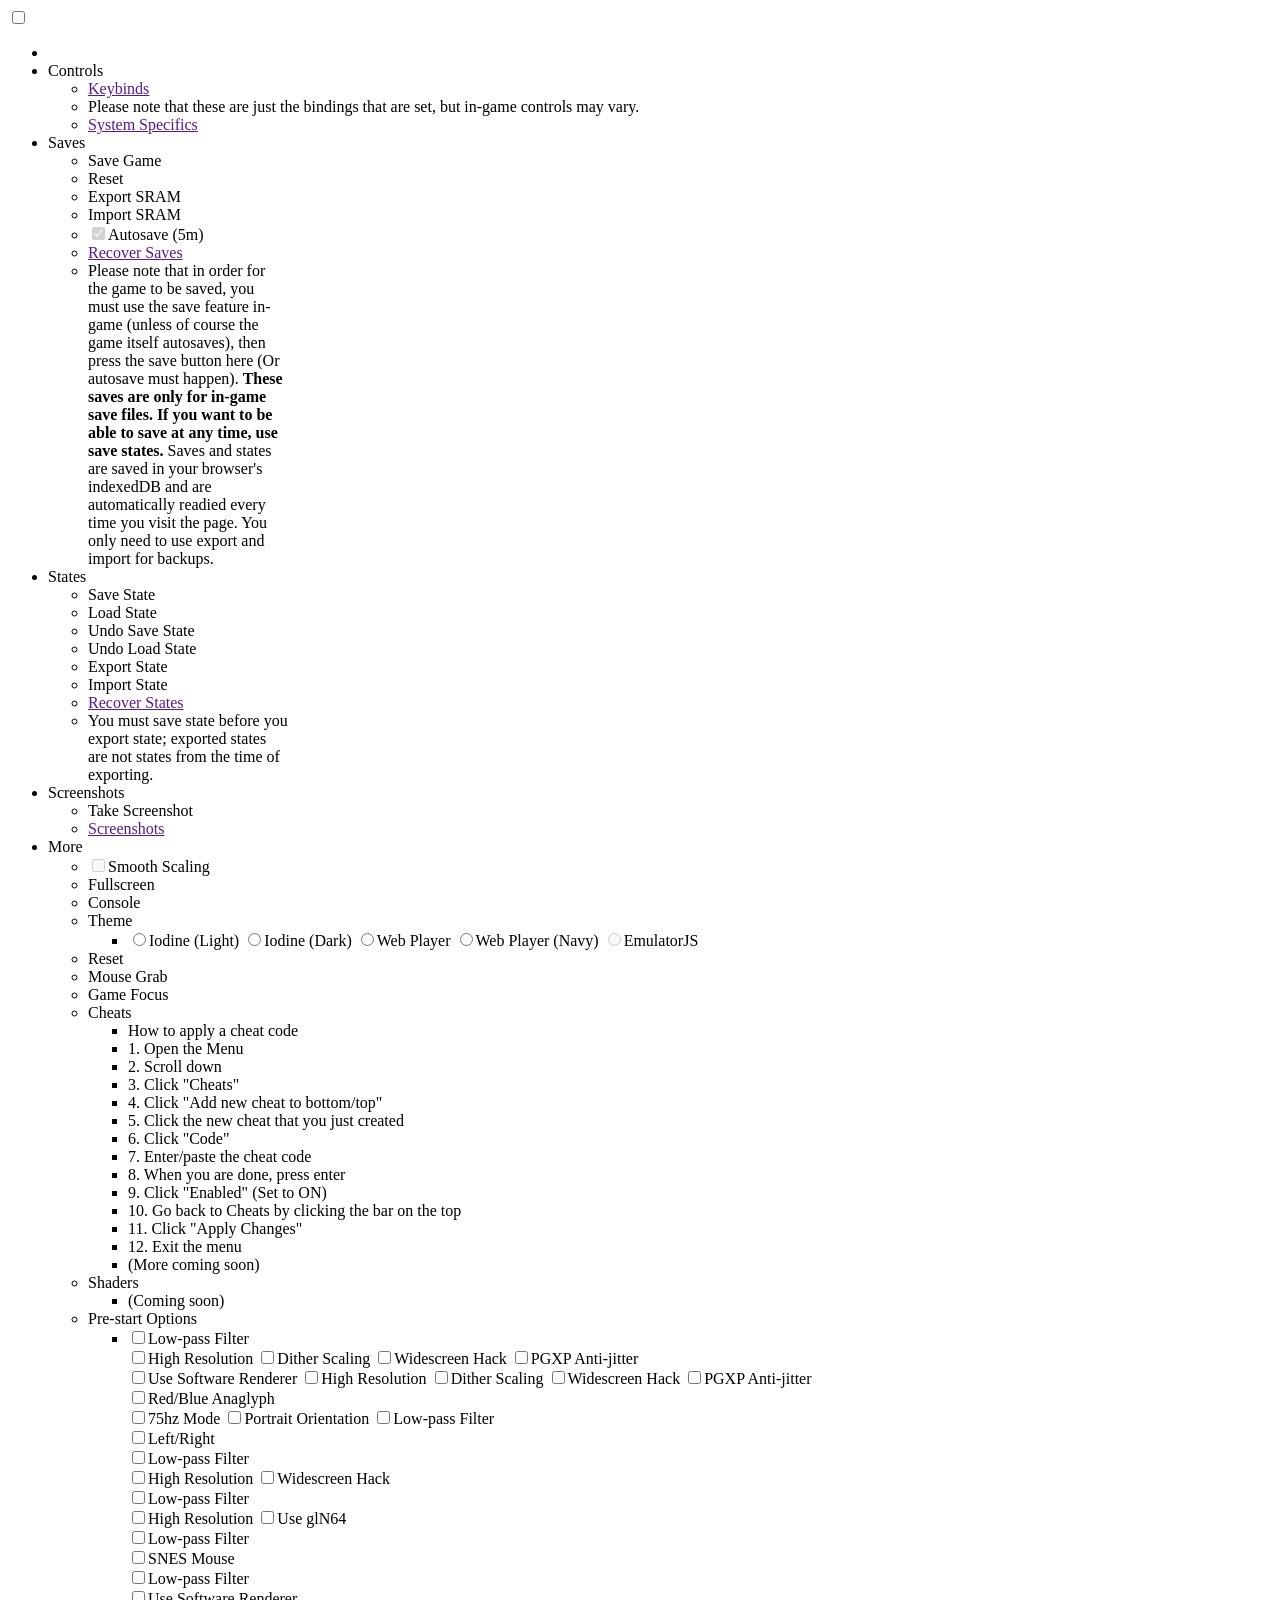
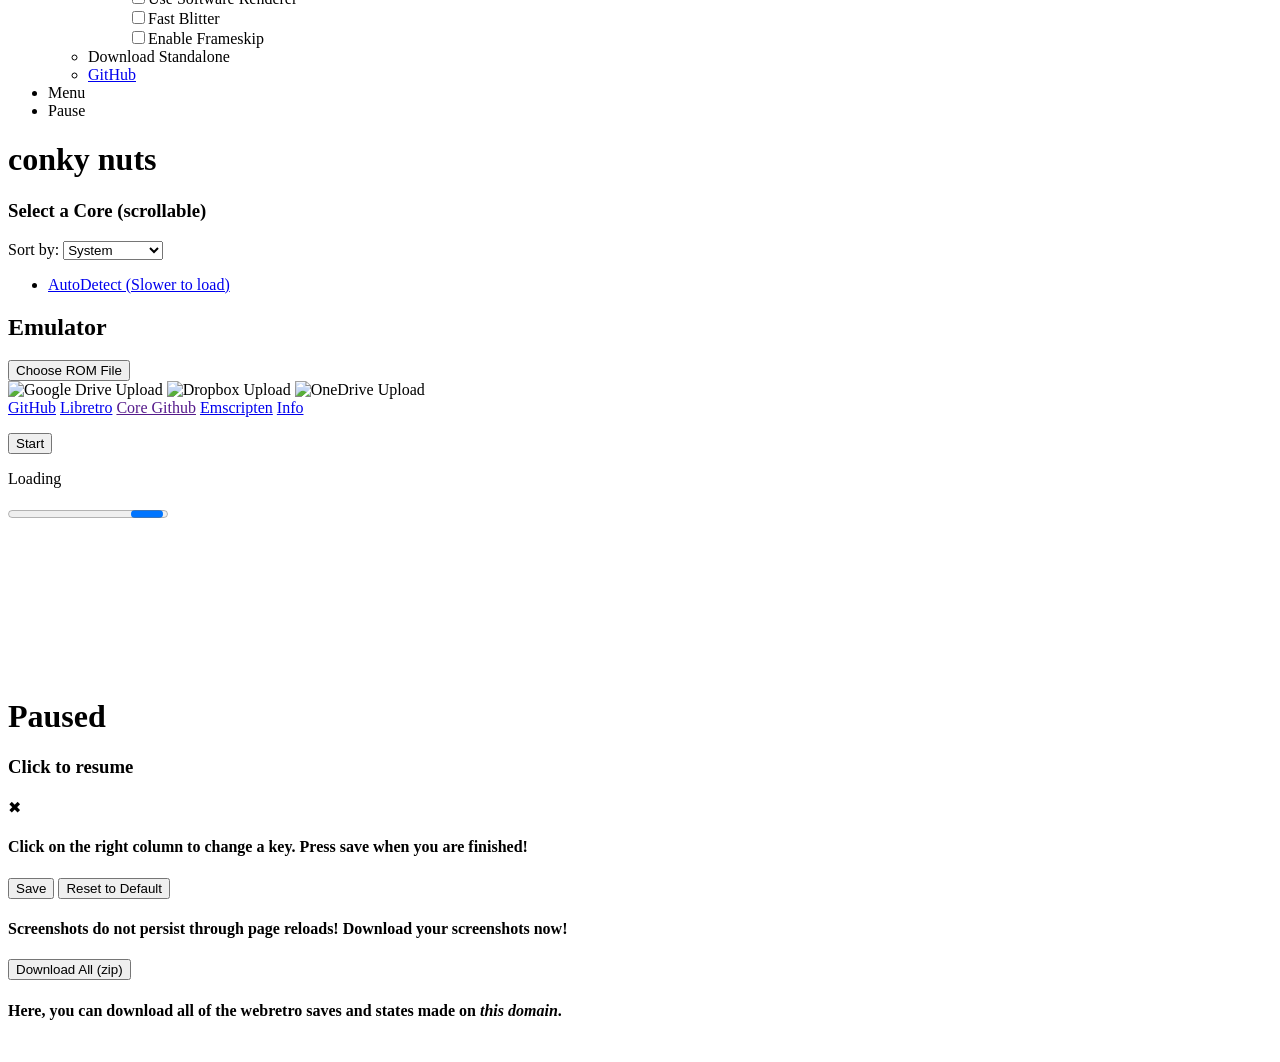
==== index.html @ 195fe291 "Update index.html" ====
<!DOCTYPE html>
<!-- Source Code: https://github.com/BinBashBanana/webretro -->
<html lang="en">
	<head>
		<meta charset="utf-8">
		<meta name="viewport" content="width=device-width, user-scalable=no, initial-scale=1">
		<meta name="color-scheme" content="dark light">
		<meta name="theme-color" content="#333333">
		<title>conky nuts</title>
		<meta name="description" content="RetroArch in your browser! Libretro cores compiled to WASM using emscripten, plus a custom UI.">
		<meta name="robots" content="nofollow">
		<meta name="og:title" content="webretro">
		<meta name="og:type" content="website">
		<meta name="og:image" content="assets/icons/icon204.png">
		<meta name="og:url" content="https://binbashbanana.github.io/webretro/">
		<link rel="stylesheet" href="assets/base.css?v=6.5">
		<link rel="stylesheet" href="assets/jswindow.css">
		<link rel="shortcut icon" href="assets/icons/icon204.png">
		<link rel="apple-touch-icon" href="assets/icons/iconm256.png">
		<link rel="manifest" href="manifest.json">
		<link rel="canonical" href="https://binbashbanana.github.io/webretro/">
		<link rel="dns-prefetch" href="https://cdn.jsdelivr.net/">
	</head>
	<body>
		<div class="main" id="mainarea">
			<div id="menubar">
				<input type="checkbox" id="menuhider">
				<label for="menuhider" class="menuhiderlabel"></label>
				<ul id="menu">
					<li class="menuback"><a href="." title="Back to core selection"></a></li>
					<li>Controls
						<ul>
							<li><a id="keybindsbutton" href="">Keybinds</a></li>
							<li class="menu-long menu-nohover">Please note that these are just the bindings that are set, but in-game controls may vary.</li>
							<li><a href="" title="Opens in new tab" onclick="window.open(window.URL.createObjectURL(new Blob([decodeURIComponent(atob('[base64]'))], {type: 'text/html'})));return false;">System Specifics</a></li>
						</ul>
					</li>
					<li>Saves
						<ul>
							<li class="pointer disabled" id="savegame">Save Game</li>
							<li class="pointer disabled" id="resetbutton">Reset</li>
							<li class="pointer disabled" id="exportsave">Export SRAM</li>
							<li class="pointer disabled" id="importsave">Import SRAM</li>
							<li class="disabled"><label><input type="checkbox" id="autosave" checked disabled>Autosave (5m)</label></li>
							<li><a id="savesbutton" href="">Recover Saves</a></li>
							<li class="menu-long menu-nohover" style="width: 200px;">Please note that in order for the game to be saved, you must use the save feature in-game (unless of course the game itself autosaves), then press the save button here (Or autosave must happen). <b>These saves are only for in-game save files. If you want to be able to save at any time, use save states.</b> Saves and states are saved in your browser's indexedDB and are automatically readied every time you visit the page. You only need to use export and import for backups.</li>
						</ul>
					</li>
					<li>States
						<ul>
							<li class="pointer disabled" id="savestate">Save State</li>
							<li class="pointer disabled" id="loadstate">Load State</li>
							<li class="pointer disabled" id="undosavestate">Undo Save State</li>
							<li class="pointer disabled" id="undoloadstate">Undo Load State</li>
							<li class="pointer disabled" id="exportstate">Export State</li>
							<li class="pointer disabled" id="importstate">Import State</li>
							<li><a id="statesbutton" href="">Recover States</a></li>
							<li class="menu-long menu-nohover" style="width: 200px;">You must save state before you export state; exported states are not states from the time of exporting.</li>
						</ul>
					</li>
					<li>Screenshots
						<ul>
							<li class="pointer disabled" id="takescreenshot">Take Screenshot</li>
							<li><a id="screenshotsbutton" href="">Screenshots</a></li>
						</ul>
					</li>
					<li>More
						<ul>
							<li class="disabled" title="May resolve minor scaling issues"><label><input type="checkbox" id="smooth" disabled>Smooth Scaling</label></li>
							<li class="pointer" id="fullscreenbutton">Fullscreen</li>
							<li class="pointer" id="consolebutton">Console</li>
							<li>Theme
								<ul>
									<li class="menu-nohover">
										<form id="themeselector" class="menuform">
											<label><input type="radio" name="theme" value="iodinelight">Iodine (Light)</label>
											<label><input type="radio" name="theme" value="iodinedark">Iodine (Dark)</label>
											<label><input type="radio" name="theme" value="webplayer">Web Player</label>
											<label><input type="radio" name="theme" value="webplayernavy">Web Player (Navy)</label>
											<label class="disabled"><input type="radio" name="theme" value="emulatorjs" disabled>EmulatorJS</label>
										</form>
									</li>
								</ul>
							</li>
							<li class="pointer disabled" id="resetbutton2">Reset</li>
							<li class="pointer disabled" id="mousegrabbutton">Mouse Grab</li>
							<li class="pointer disabled" id="gamefocusbutton">Game Focus</li>
							<li>Cheats
								<ul class="xlmenu">
									<li>How to apply a cheat code</li>
									<li>1. Open the Menu</li>
									<li>2. Scroll down</li>
									<li>3. Click "Cheats"</li>
									<li>4. Click "Add new cheat to bottom/top"</li>
									<li>5. Click the new cheat that you just created</li>
									<li>6. Click "Code"</li>
									<li>7. Enter/paste the cheat code</li>
									<li>8. When you are done, press enter</li>
									<li>9. Click "Enabled" (Set to ON)</li>
									<li>10. Go back to Cheats by clicking the bar on the top</li>
									<li>11. Click "Apply Changes"</li>
									<li>12. Exit the menu</li>
									<li class="disabled">(More coming soon)</li>
								</ul>
							</li>
							<li>Shaders
								<ul>
									<li class="disabled">(Coming soon)</li>
								</ul>
							</li>
							<li id="pso">Pre-start Options
								<ul>
									<li class="menu-nohover">
										<form class="menuform" data-core="a5200">
											<label><input type="checkbox" data-opt="lowpass">Low-pass Filter</label>
										</form>
										<form class="menuform" data-core="mednafen_psx">
											<label><input type="checkbox" data-opt="highres">High Resolution</label>
											<label><input type="checkbox" data-opt="ditherscaling">Dither Scaling</label>
											<label><input type="checkbox" data-opt="widescreen">Widescreen Hack</label>
											<label><input type="checkbox" data-opt="antijitter">PGXP Anti-jitter</label>
										</form>
										<form class="menuform" data-core="mednafen_psx_hw">
											<label><input type="checkbox" data-opt="softwarerenderer">Use Software Renderer</label>
											<label><input type="checkbox" data-opt="highres">High Resolution</label>
											<label><input type="checkbox" data-opt="ditherscaling">Dither Scaling</label>
											<label><input type="checkbox" data-opt="widescreen">Widescreen Hack</label>
											<label><input type="checkbox" data-opt="antijitter">PGXP Anti-jitter</label>
										</form>
										<form class="menuform" data-core="mednafen_vb">
											<label><input type="checkbox" data-opt="anaglyph">Red/Blue Anaglyph</label>
										</form>
										<form class="menuform" data-core="mednafen_wswan">
											<label><input type="checkbox" data-opt="75hz">75hz Mode</label>
											<label><input type="checkbox" data-opt="portrait">Portrait Orientation</label>
											<label><input type="checkbox" data-opt="lowpass">Low-pass Filter</label>
										</form>
										<form class="menuform" data-core="melonds">
											<label><input type="checkbox" data-opt="leftright">Left/Right</label>
										</form>
										<form class="menuform" data-core="mgba">
											<label><input type="checkbox" data-opt="lowpass">Low-pass Filter</label>
										</form>
										<form class="menuform" data-core="mupen64plus_next">
											<label><input type="checkbox" data-opt="highres">High Resolution</label>
											<label><input type="checkbox" data-opt="widescreen">Widescreen Hack</label>
										</form>
										<form class="menuform" data-core="o2em">
											<label><input type="checkbox" data-opt="lowpass">Low-pass Filter</label>
										</form>
										<form class="menuform" data-core="parallel_n64">
											<label><input type="checkbox" data-opt="highres">High Resolution</label>
											<label title="Use gles2n64 instead of Glide64"><input type="checkbox" data-opt="renderer2">Use glN64</label>
										</form>
										<form class="menuform" data-core="prosystem">
											<label><input type="checkbox" data-opt="lowpass">Low-pass Filter</label>
										</form>
										<form class="menuform" data-core="snes9x">
											<label><input type="checkbox" data-opt="mouse">SNES Mouse</label>
										</form>
										<form class="menuform" data-core="stella2014">
											<label><input type="checkbox" data-opt="lowpass">Low-pass Filter</label>
										</form>
										<form class="menuform" data-core="vecx">
											<label><input type="checkbox" data-opt="softwarerenderer">Use Software Renderer</label>
										</form>
										<form class="menuform" data-core="virtualjaguar">
											<label><input type="checkbox" data-opt="fastblitter">Fast Blitter</label>
										</form>
										<form class="menuform" data-core="yabause">
											<label><input type="checkbox" data-opt="frameskip">Enable Frameskip</label>
										</form>
									</li>
								</ul>
							</li>
							<li class="pointer" id="downloadstandalonebutton">Download Standalone</li>
							<li><a href="https://github.com/BinBashBanana/webretro" target="_blank">GitHub</a></li>
						</ul>
					</li>
					<li id="menubutton" class="disabled">
						Menu
					</li>
					<li id="pause" class="disabled">
						Pause
					</li>
				</ul>
			</div>
			<h1 id="webretrotitle">conky nuts</h1>
			<div id="ffd">
				<div id="ffdcontent">
					<div id="coreselectarea">
						<h3>Select a Core (scrollable)</h3>
						<div class="coreorderrow">
							<label for="coreorder">Sort by:</label>
							<select id="coreorder">
								<option value="system" selected>System</option>
								<option value="corename">Core name</option>
								<option value="libraryname">Library name</option>
							</select>
						</div>
						<ul class="corelistul">
							<li><a href="?core=autodetect" class="greyer">AutoDetect (Slower to load)</a></li>
							<span id="corelist"></span>
						</ul>
					</div>
					<div id="uploadarea">
						<h2><span id="systemname"></span> Emulator</h2>
						<input type="button" id="upload" value="Choose ROM File" class="uploadbutton">
						<br>
						<img id="googledriveupload" class="uploadbutton uploadimage" title="Google Drive Upload" src="assets/icons/googledrive.png">
						<img id="dropboxupload" class="uploadbutton uploadimage" title="Dropbox Upload" src="assets/icons/dropbox.png">
						<img id="onedriveupload" class="uploadbutton uploadimage" title="OneDrive Upload" src="assets/icons/onedrive.png">
					</div>
				</div>
				<div class="source">
					<a href="https://github.com/BinBashBanana/webretro" target="_blank">GitHub</a>
					<a href="https://github.com/libretro" target="_blank">Libretro</a>
					<a href="" target="_blank" id="coregithub">Core Github</a>
					<a href="https://emscripten.org" target="_blank">Emscripten</a>
					<a href="info/" target="_blank">Info</a>
					<span id="versionindicator"></span>
				</div>
			</div>
			<p id="updatenotice"></p>
			<input type="button" id="startbutton" value="Start">
			<div id="loadingdiv">
				<p class="loadingloading">Loading</p>
				<p id="loadingtext"></p>
				<progress id="loadingbar" max="1"></progress>
			</div>
			<canvas id="canvas" class="texturePixelated"></canvas>
			<div id="canvasmask">
				<div id="resume">
					<div>
						<h1>Paused</h1>
						<h3>Click to resume</h3>
					</div>
				</div>
				<div id="sidealertholder"></div>
			</div>
			<div id="modals">
				<div id="managers">
					<div class="modaltop">
						<h2 id="managertitle"></h2>
						<span id="managerclose">&#x2716;</span>
					</div>
					<div id="keybindmanager">
						<h4>Click on the right column to change a key. Press save when you are finished!</h4>
						<table class="managertableparent managertableparentshort">
							<tbody class="managertable" id="keybindtable"></tbody>
						</table>
						<input type="button" id="savekeybinds" class="specialblue" value="Save">
						<input type="button" id="resetkeybinds" value="Reset to Default">
					</div>
					<div id="screenshotmanager">
						<div id="screenshotsdiv"></div>
						<div class="screenshotsbottom">
							<h4>Screenshots do not persist through page reloads! Download your screenshots now!</h4>
							<input type="button" id="downloadallscreenshots" value="Download All (zip)">
						</div>
					</div>
					<div id="savemanager">
						<table class="managertableparent">
							<tbody class="managertable" id="savetable"></tbody>
						</table>
						<h4>Here, you can download all of the webretro saves and states made on <i>this domain</i>.</h4>
						<div class="savesbottom">
							<span id="quotatext"></span>
						</div>
					</div>
					<div id="romselector">
						<table class="managertableparent">
							<tbody class="managertable" id="romselectortable"></tbody>
						</table>
						<h4 id="recommendedextensions"></h4>
					</div>
				</div>
			</div>
		</div>
		<script type="text/javascript" src="assets/zip-2.4.7.min.js"></script>
		<script type="text/javascript" src="assets/md5.min.js"></script>
		<script type="text/javascript" src="uauth/uauth.js"></script>
		<script type="text/javascript" src="assets/jswindow.js"></script>
		<script type="text/javascript" src="pwa.js"></script>
		<script type="text/javascript" src="assets/charToCodeMap.js?v=6.5"></script>
		<script type="text/javascript" src="assets/base.js?v=6.5"></script>
	</body>
</html>
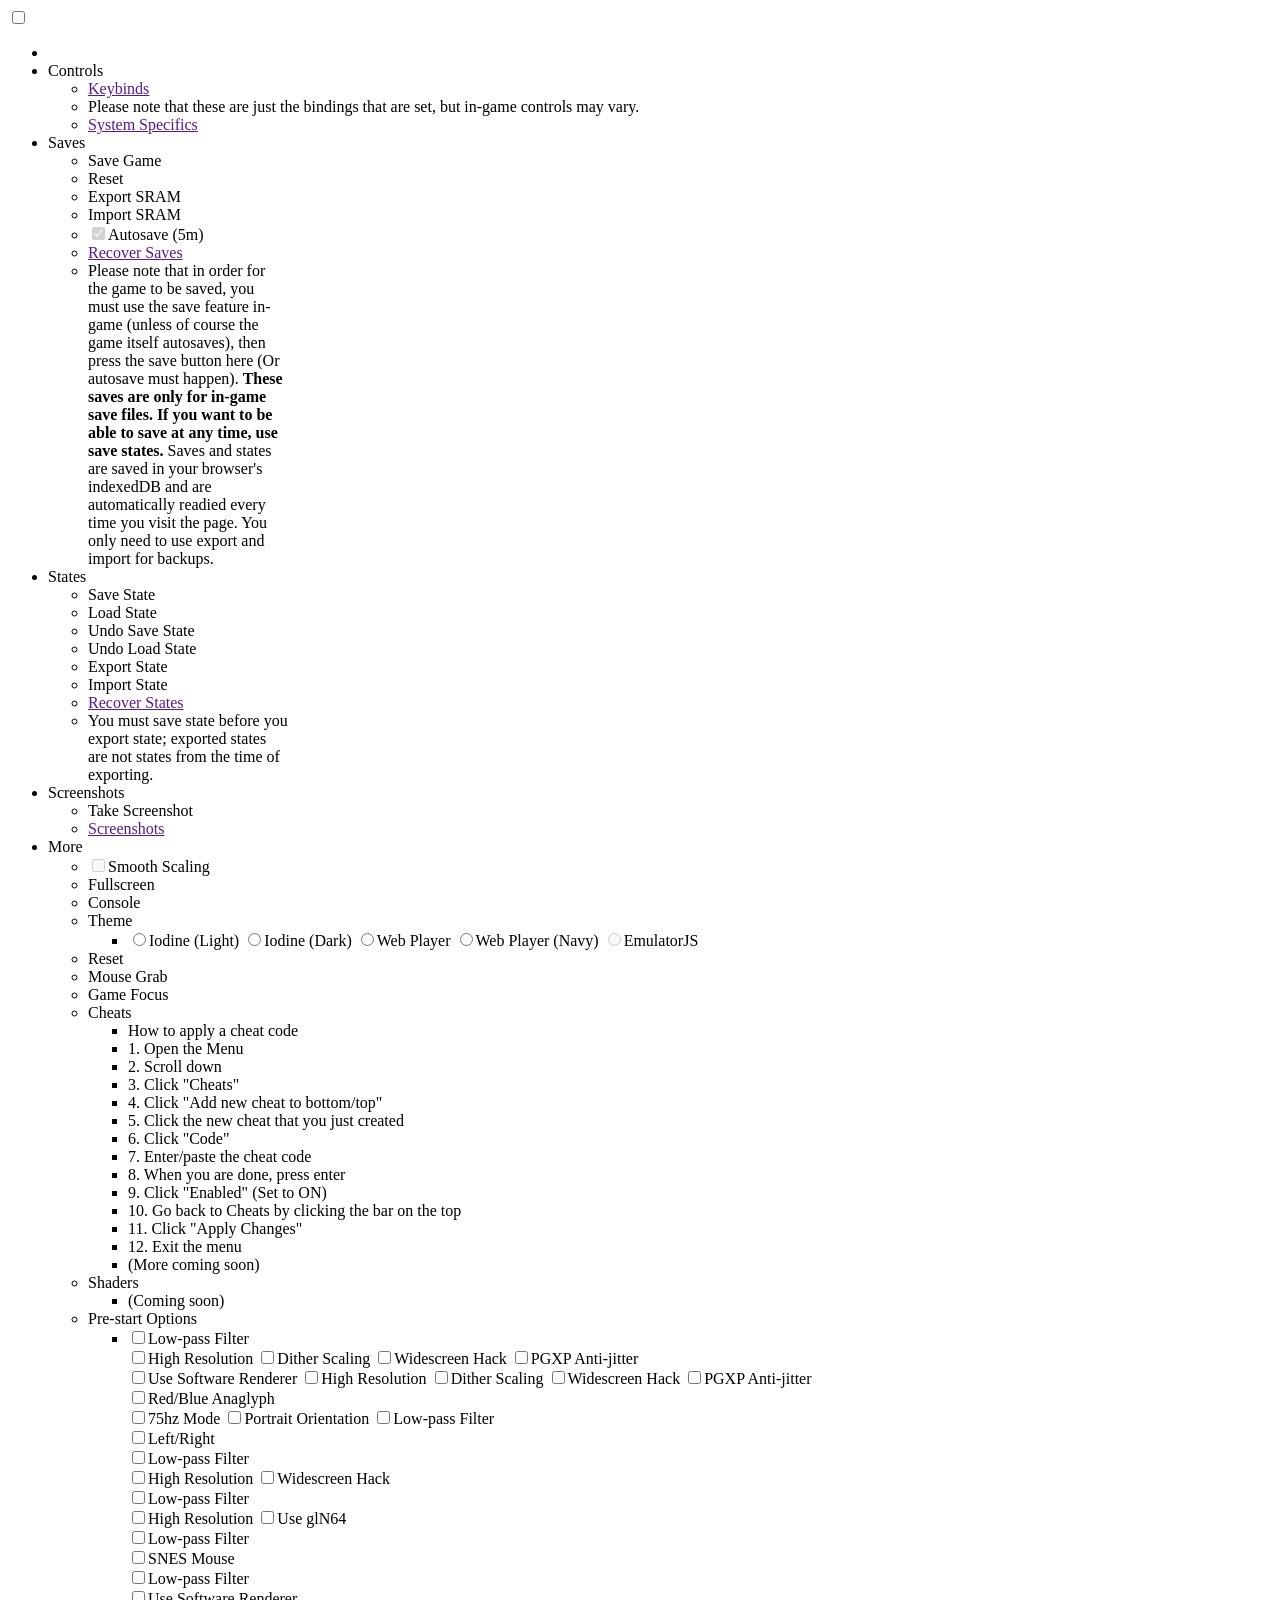
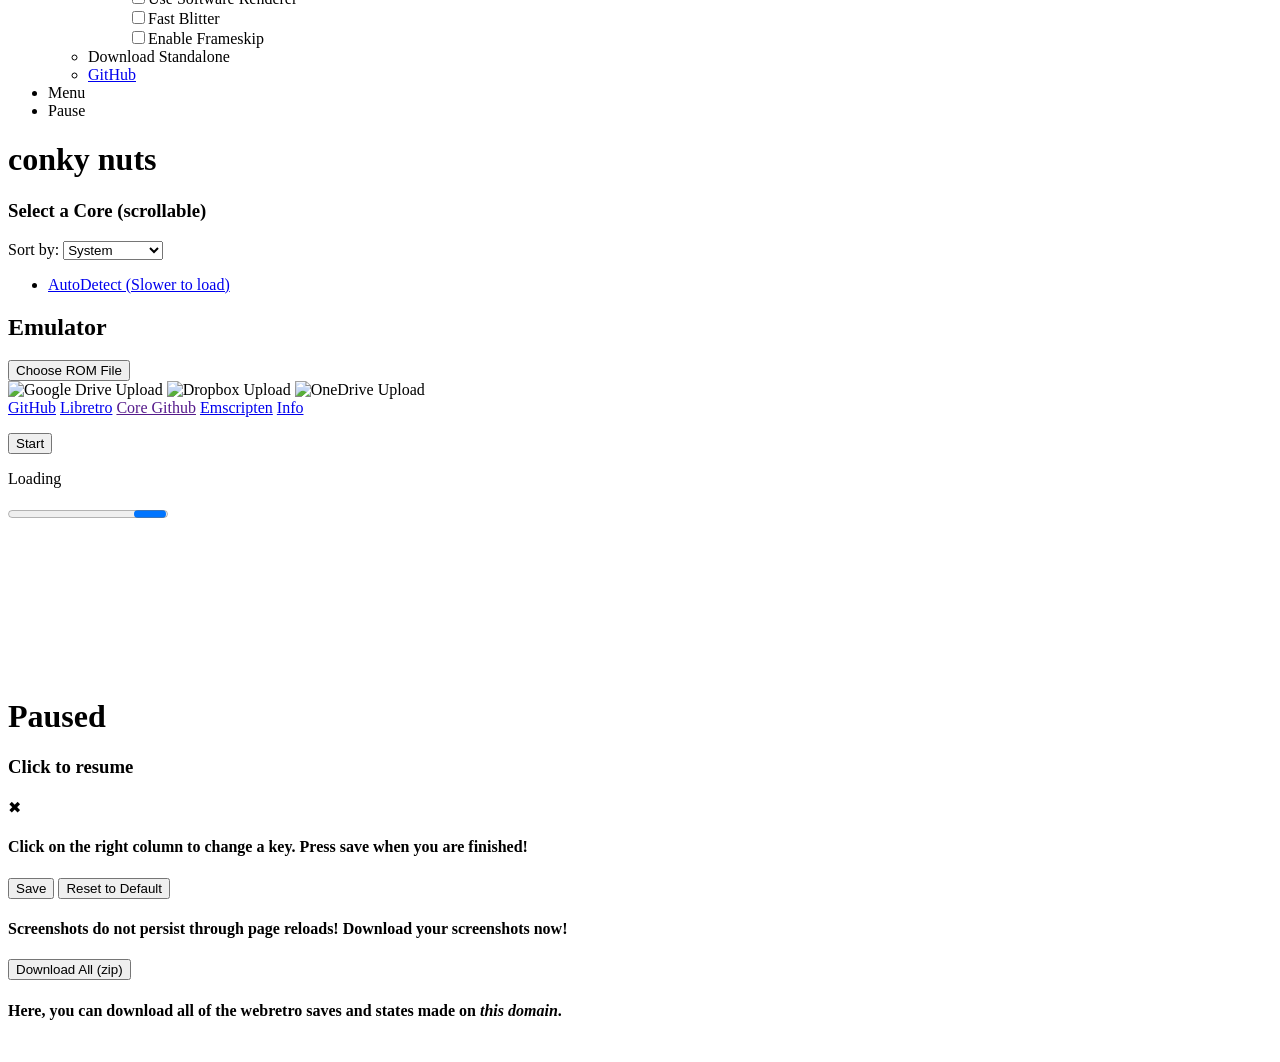
==== commit 3e5edd97: "Update index.html" ====
--- a/index.html
+++ b/index.html
@@ -11,7 +11,7 @@
 		<meta name="robots" content="nofollow">
 		<meta name="og:title" content="webretro">
 		<meta name="og:type" content="website">
-		<meta name="og:image" content="assets/icons/icon204.png">
+		<meta name="og:image" content="assets/icons/conkynut.png">
 		<meta name="og:url" content="https://binbashbanana.github.io/webretro/">
 		<link rel="stylesheet" href="assets/base.css?v=6.5">
 		<link rel="stylesheet" href="assets/jswindow.css">
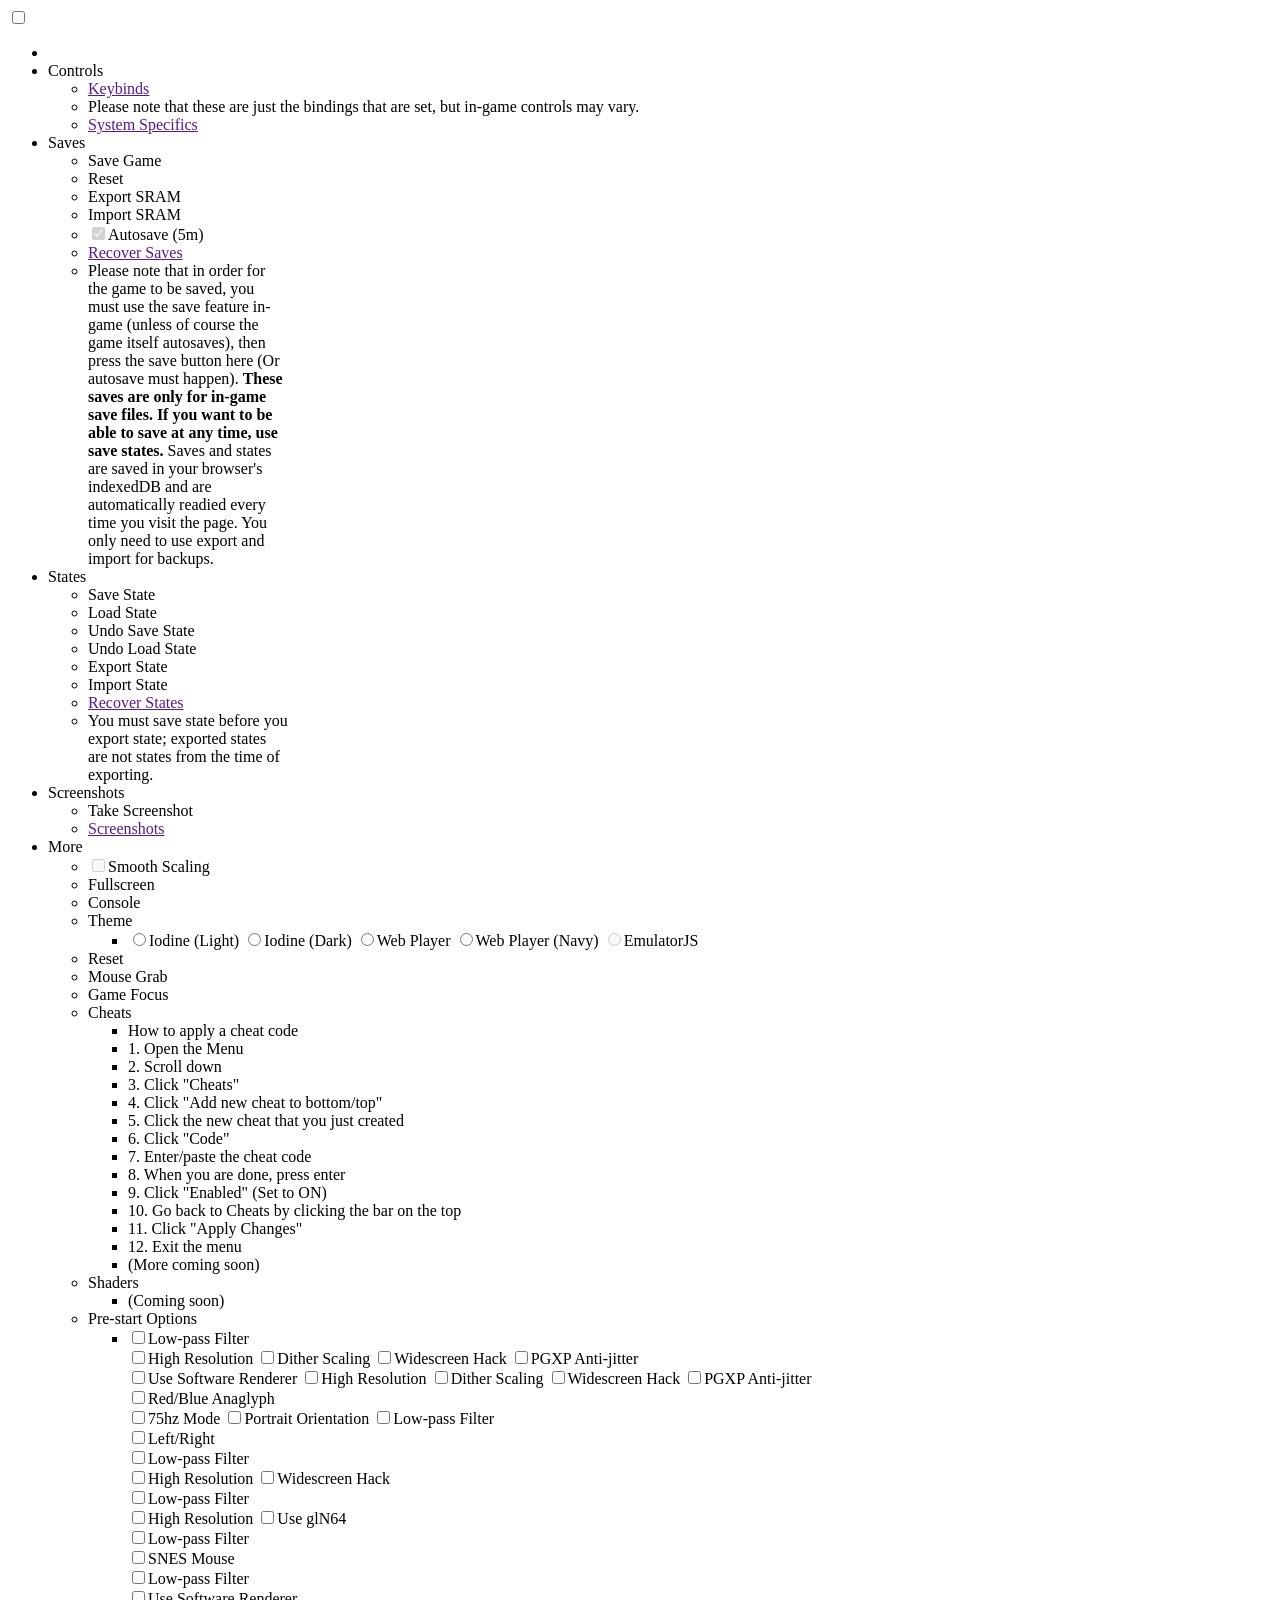
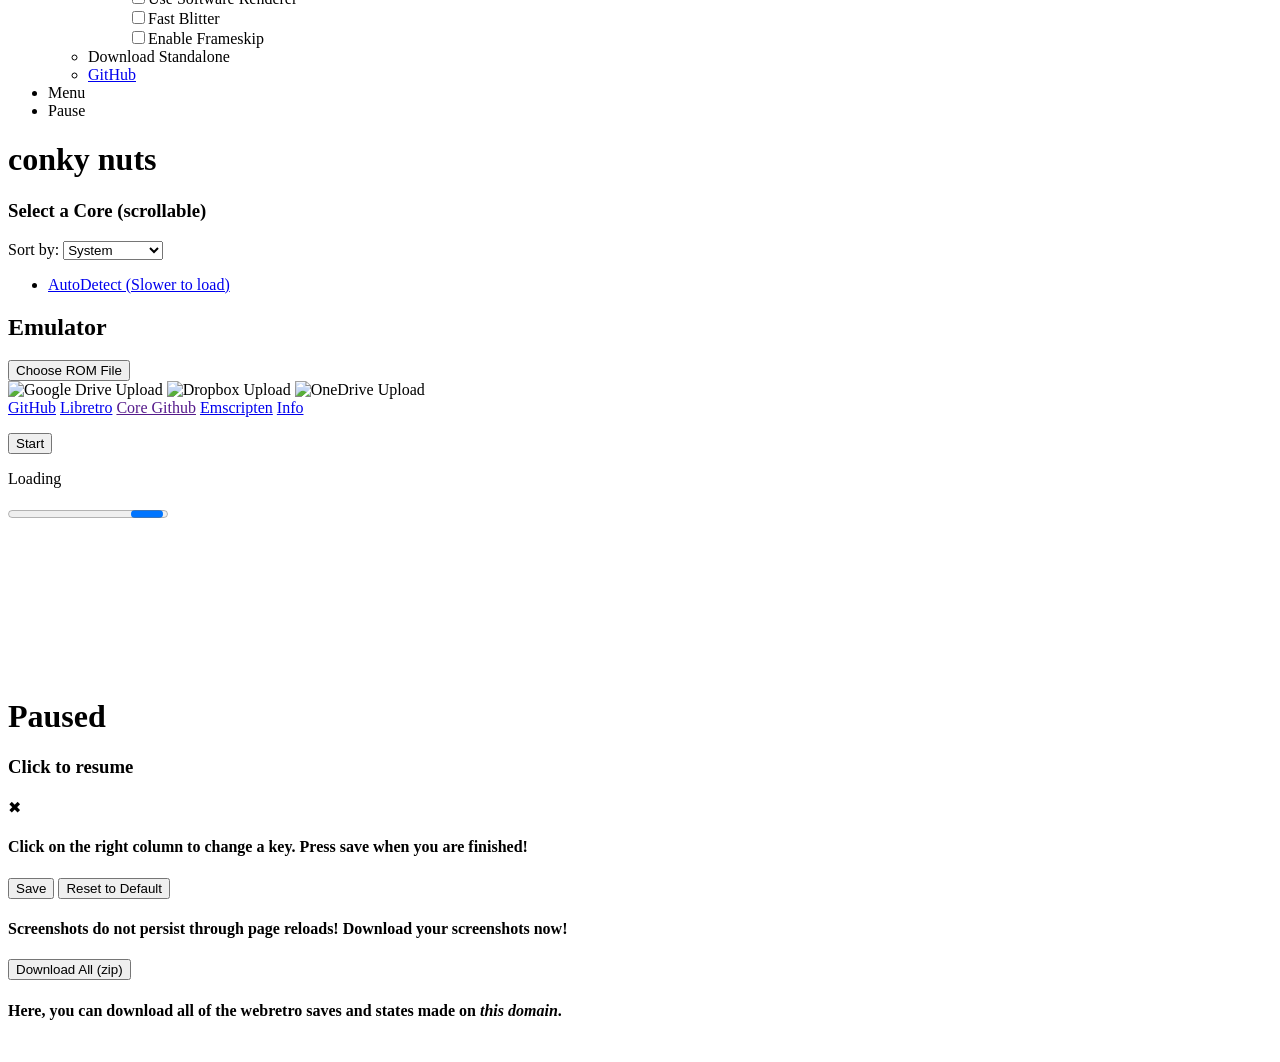
==== commit 2fb1f153: "Update index.html" ====
--- a/index.html
+++ b/index.html
@@ -6,7 +6,7 @@
 		<meta name="viewport" content="width=device-width, user-scalable=no, initial-scale=1">
 		<meta name="color-scheme" content="dark light">
 		<meta name="theme-color" content="#333333">
-		<title>conky nuts</title>
+		<title>conky nut</title>
 		<meta name="description" content="RetroArch in your browser! Libretro cores compiled to WASM using emscripten, plus a custom UI.">
 		<meta name="robots" content="nofollow">
 		<meta name="og:title" content="webretro">
@@ -15,8 +15,8 @@
 		<meta name="og:url" content="https://binbashbanana.github.io/webretro/">
 		<link rel="stylesheet" href="assets/base.css?v=6.5">
 		<link rel="stylesheet" href="assets/jswindow.css">
-		<link rel="shortcut icon" href="assets/icons/icon204.png">
-		<link rel="apple-touch-icon" href="assets/icons/iconm256.png">
+		<link rel="shortcut icon" href="assets/icons/conkynut.png">
+		<link rel="apple-touch-icon" href="assets/icons/conkynut.png">
 		<link rel="manifest" href="manifest.json">
 		<link rel="canonical" href="https://binbashbanana.github.io/webretro/">
 		<link rel="dns-prefetch" href="https://cdn.jsdelivr.net/">
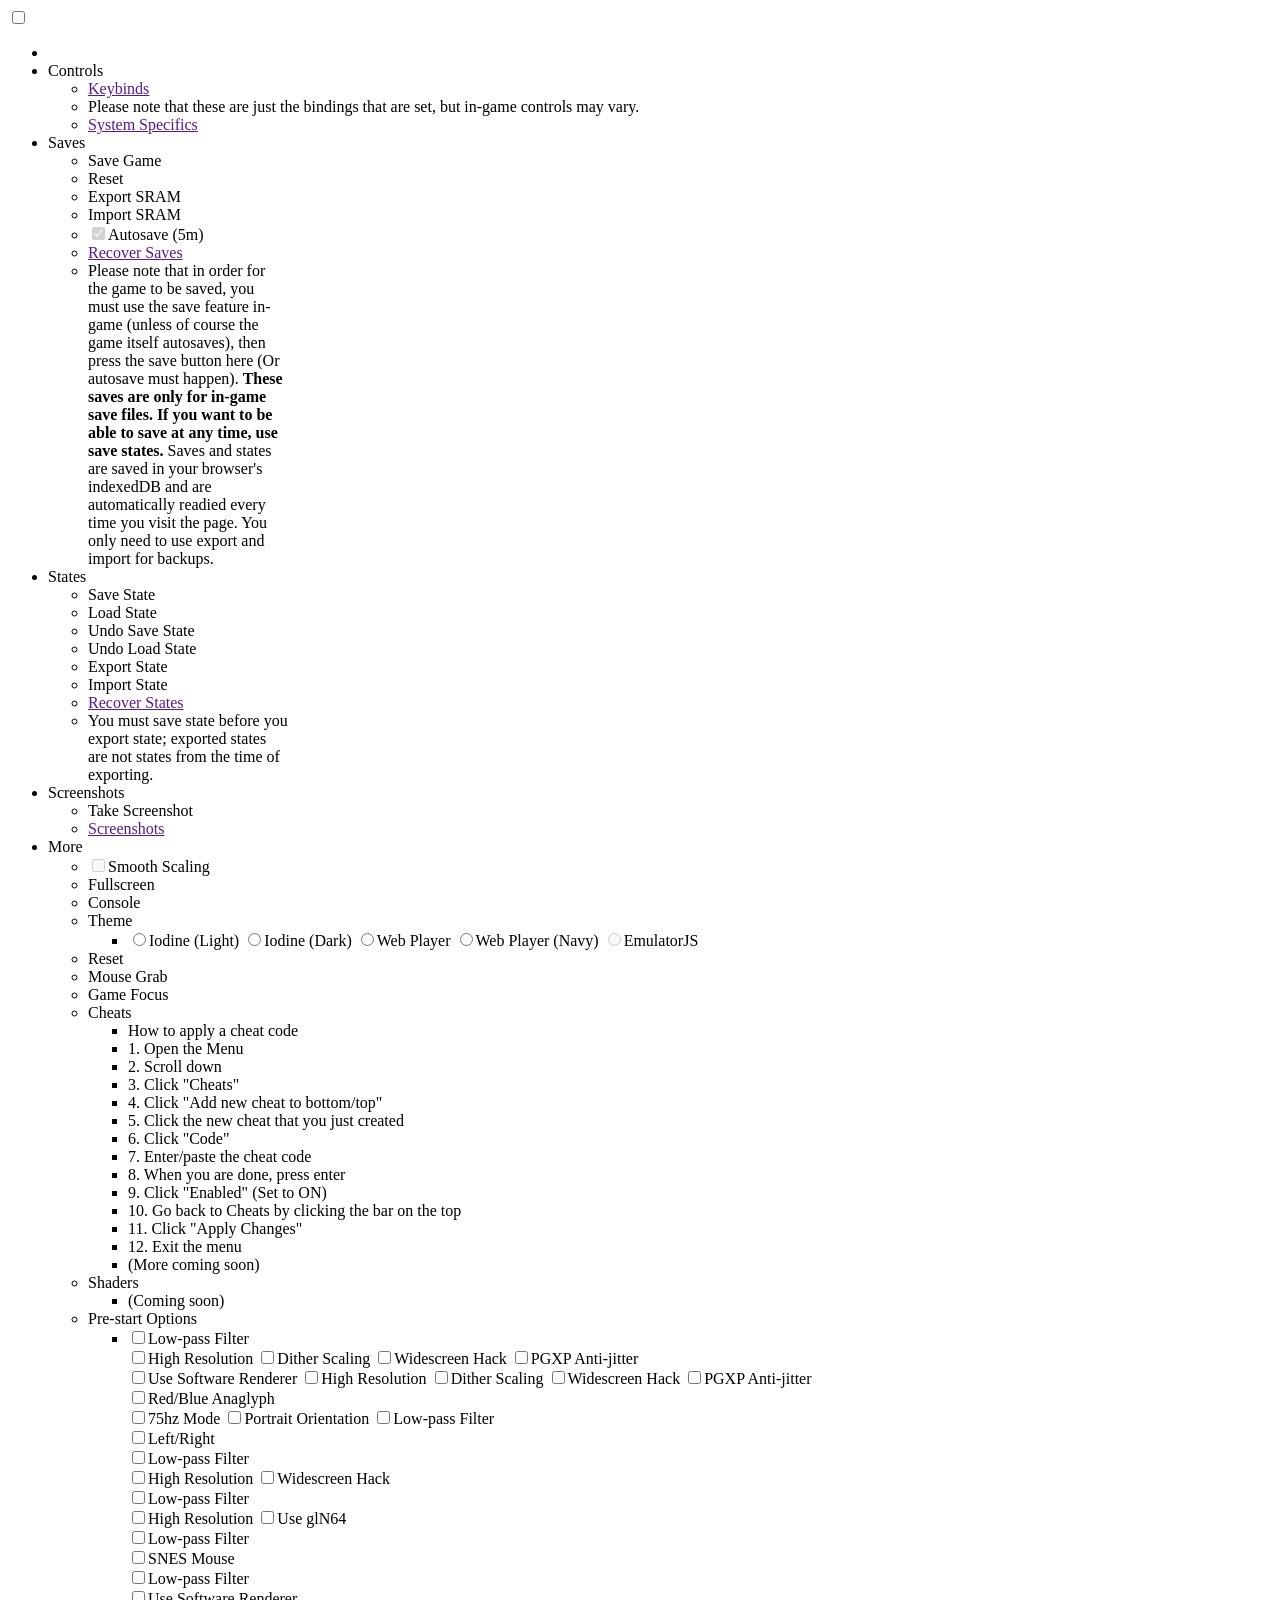
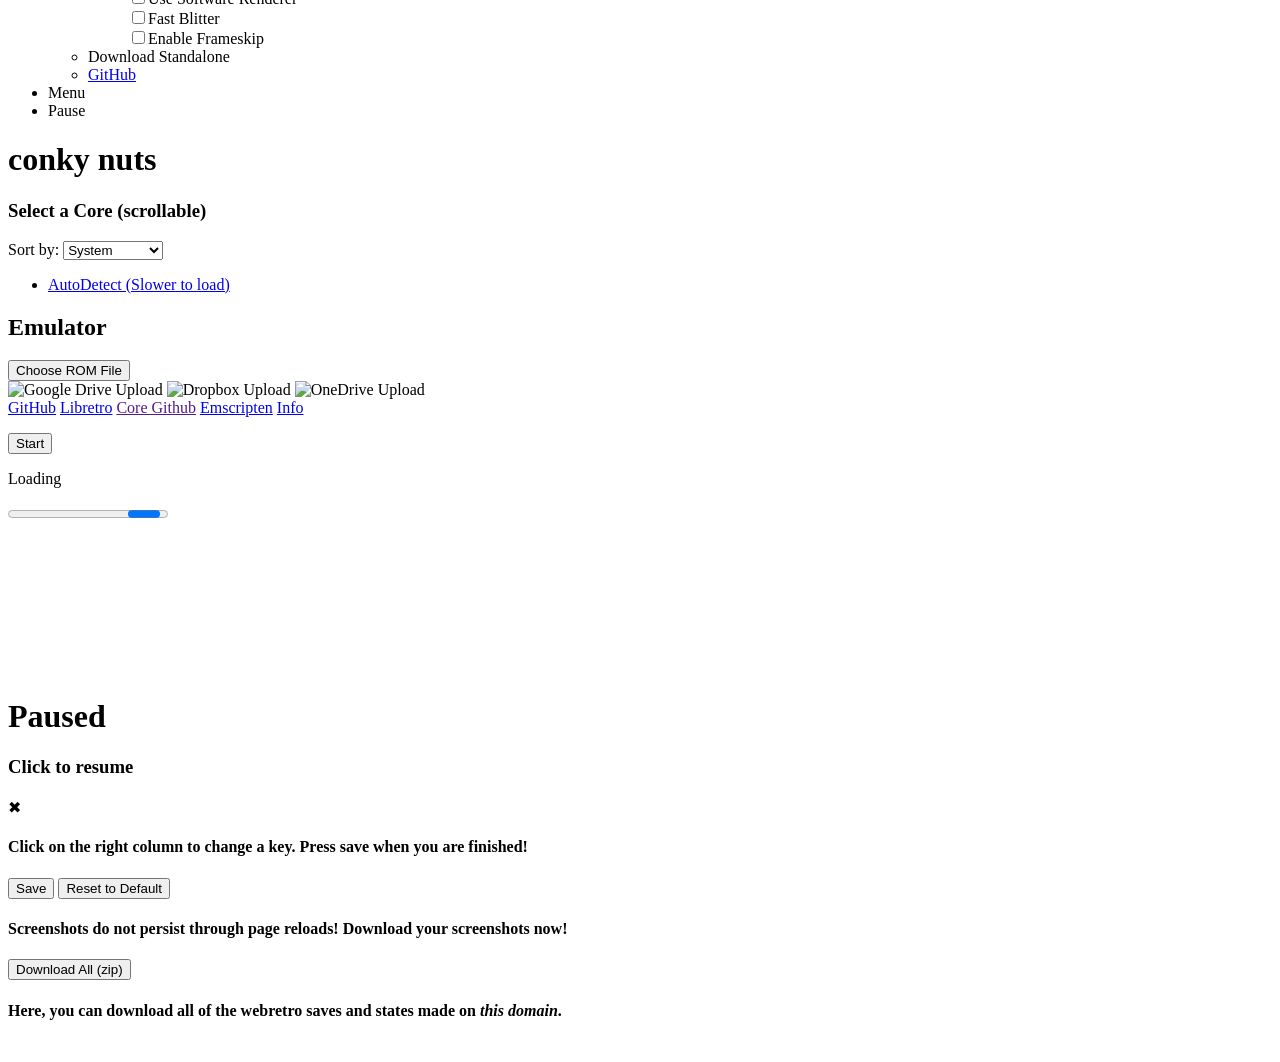
==== commit e430c092: "Update index.html" ====
--- a/index.html
+++ b/index.html
@@ -9,7 +9,7 @@
 		<title>conky nut</title>
 		<meta name="description" content="RetroArch in your browser! Libretro cores compiled to WASM using emscripten, plus a custom UI.">
 		<meta name="robots" content="nofollow">
-		<meta name="og:title" content="webretro">
+		<meta name="og:title" content="conky nut">
 		<meta name="og:type" content="website">
 		<meta name="og:image" content="assets/icons/conkynut.png">
 		<meta name="og:url" content="https://binbashbanana.github.io/webretro/">
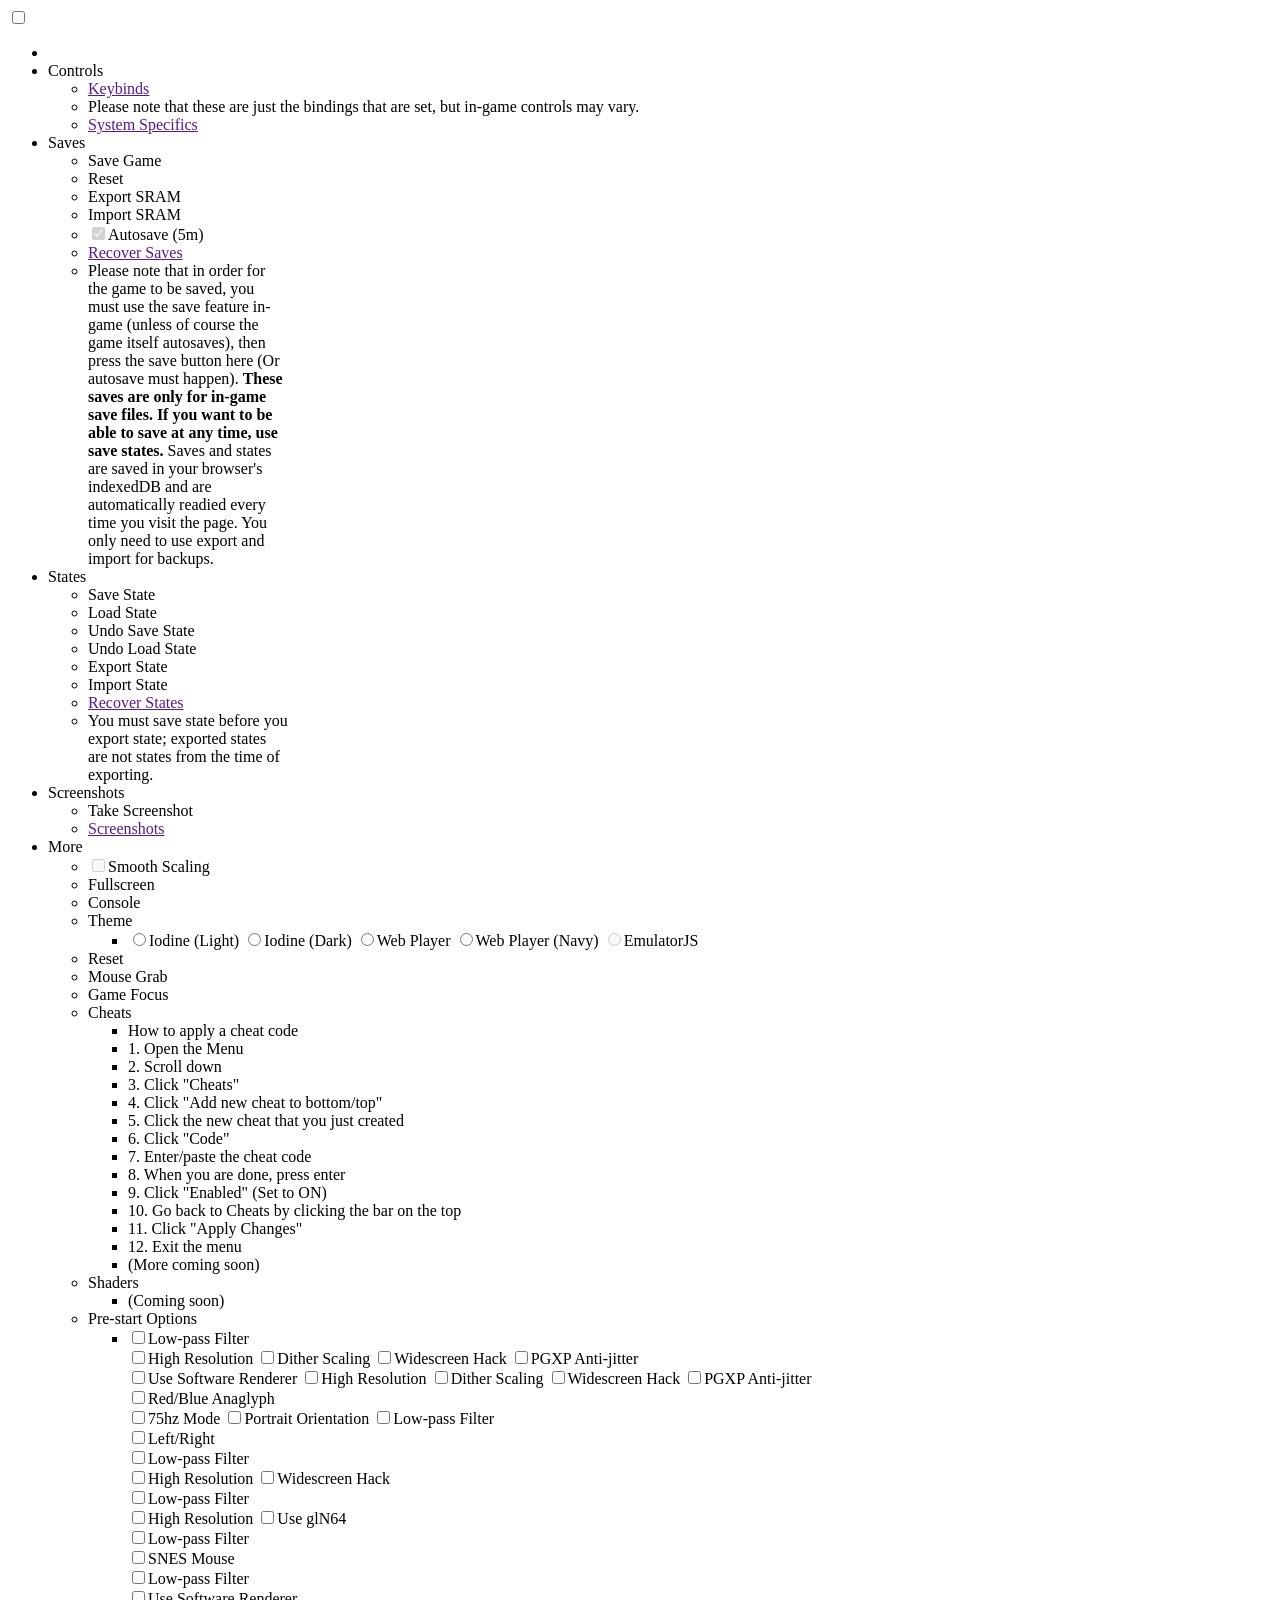
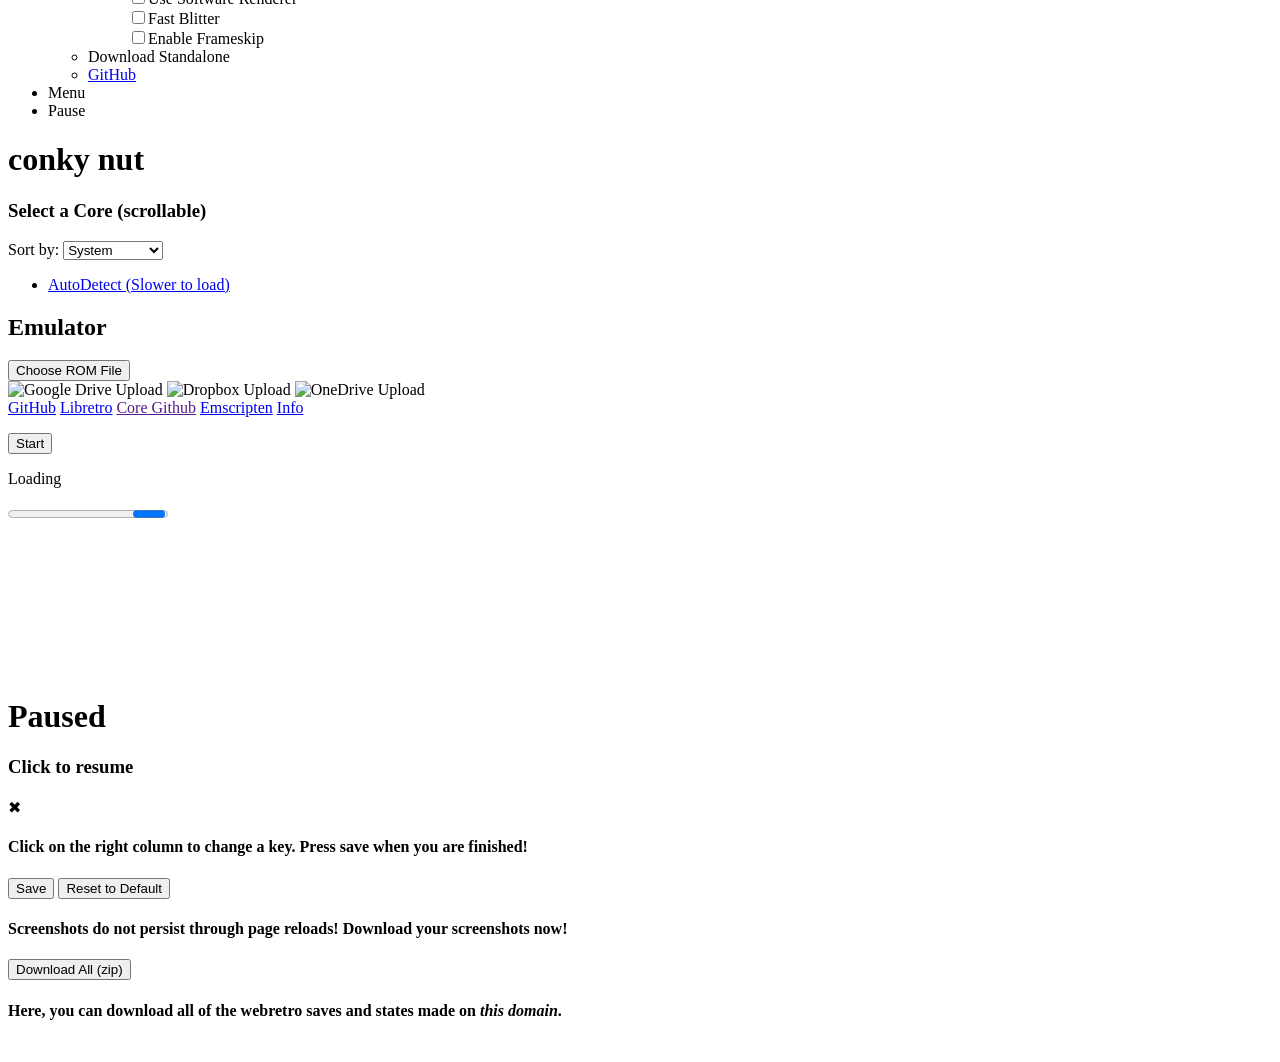
==== commit 32c28178: "Update index.html removed a single "s"" ====
--- a/index.html
+++ b/index.html
@@ -185,7 +185,7 @@
 					</li>
 				</ul>
 			</div>
-			<h1 id="webretrotitle">conky nuts</h1>
+			<h1 id="webretrotitle">conky nut</h1>
 			<div id="ffd">
 				<div id="ffdcontent">
 					<div id="coreselectarea">
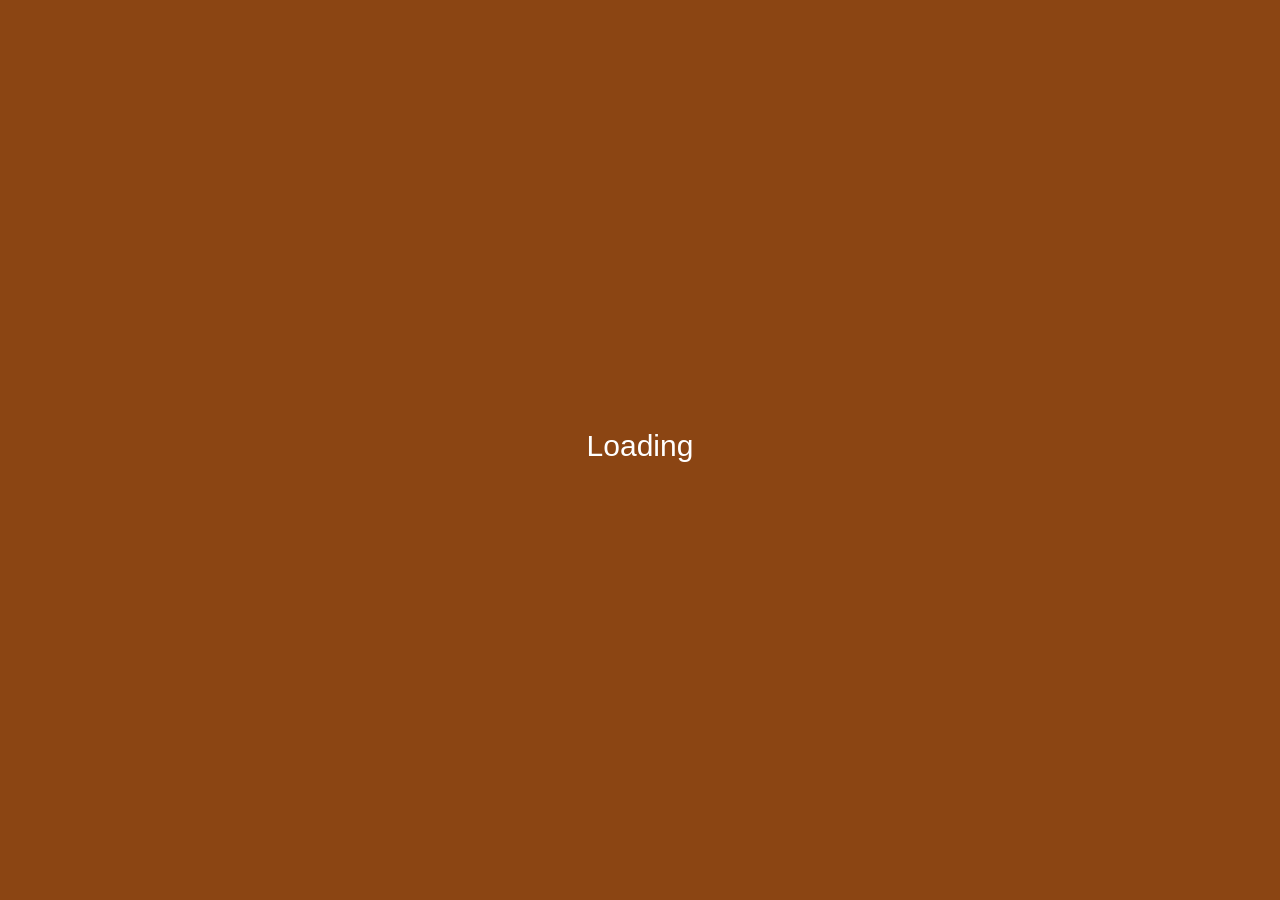
==== commit 7d2c4743: "Update index.html" ====
--- a/index.html
+++ b/index.html
@@ -6,7 +6,7 @@
 		<meta name="viewport" content="width=device-width, user-scalable=no, initial-scale=1">
 		<meta name="color-scheme" content="dark light">
 		<meta name="theme-color" content="#333333">
-		<title>conky nut</title>
+		<title>conky nut (as in coconut)</title>
 		<meta name="description" content="RetroArch in your browser! Libretro cores compiled to WASM using emscripten, plus a custom UI.">
 		<meta name="robots" content="nofollow">
 		<meta name="og:title" content="conky nut">
--- a/assets/base.css
+++ b/assets/base.css
@@ -0,0 +1,932 @@
+body {
+	overflow: hidden;
+	font-family: sans-serif;
+	color: black;
+	background-color: saddlebrown !important;
+	--ffd-min: 200px;
+	
+	/* theme */
+	--menuheight: 45px;
+	--maxmenuheight: 45px;
+	--menumarginy: 0px;
+	--menumarginx: 0px;
+	--submargin: 0px;
+	--menupaddingy: 12px;
+	--menupaddingx: 16px;
+	--subpadding: 4px 12px;
+	--rounding: 0px;
+	--barcolor: #dfdfdf;
+	--subcolor: #964B00;
+	--barfontcolor: #000000;
+	--subfontcolor: #000000;
+	--barbuttoncolor: var(--barcolor);
+	--barbuttonshadow: none;
+	--disabledfontcolor: #5c5c5c;
+	
+	/* do not modify */
+	--menubuttonbordery: calc(var(--menuheight) - calc(var(--menumarginy) * 2));
+	--menubuttoncontenty: calc(var(--menubuttonbordery) - calc(var(--menupaddingy) * 2));
+}
+
+body[data-theme~="iodinedark"] {
+	--barcolor: #964B00;
+	--subcolor: #964B00;
+	--barfontcolor: #dfdfdf;
+	--subfontcolor: #dfdfdf;
+	--disabledfontcolor: #964B00;
+}
+
+body[data-theme~="webplayer"] {
+	--menuheight: 65px;
+	--maxmenuheight: 65px;
+	--menumarginy: 14px;
+	--menumarginx: 6px;
+	--submargin: 0px;
+	--subpadding: 10px;
+	--rounding: 2px;
+	--barcolor: #0275d8;
+	--subcolor: #964B00;
+	--barfontcolor: #ffffff;
+	--subfontcolor: #202020;
+	--barbuttoncolor: rgba(255, 255, 255, 0.15);
+	--barbuttonshadow: 0 2px 5px 0 rgba(0, 0, 0, 0.16), 0 2px 10px 0 rgba(0, 0, 0, 0.12);
+}
+
+body[data-theme~="navy"] {
+	--barcolor: #053ba1;
+}
+
+#mainarea {
+	background-color: saddlebrown !important;
+	position: absolute;
+	width: 100vw;
+	height: 100vh;
+	left: 0px;
+	right: 0px;
+	top: 0px;
+	bottom: 0px;
+	overflow: hidden;
+}
+
+input[type="button"] {
+	color: black;
+}
+
+/* --- */
+
+#canvas {
+	display: block;
+	position: absolute;
+	top: var(--menuheight);
+	z-index: 4;
+	width: 100vw;
+	height: calc(100vh - var(--menuheight));
+}
+
+#canvasmask {
+	position: absolute;
+	top: var(--menuheight);
+	width: 100vw;
+	height: calc(100vh - var(--menuheight));
+	transform: translateX(-100vw);
+	z-index: 5;
+}
+
+#canvasmask>* {
+	transform: translateX(100vw);
+}
+
+#canvas.textureSmooth {
+	image-rendering: auto;
+}
+
+#canvas.texturePixelated {
+	image-rendering: crisp-edges;
+	image-rendering: pixelated;
+}
+
+/* --- */
+
+.console, .consolemarker, .consoleinput {
+	display: block;
+	outline: none;
+	appearance: none;
+	margin: 0px;
+	padding: 2px;
+	border: none;
+	background-color: black;
+	color: #eeeeee;
+	font-family: monospace;
+}
+
+.console {
+	width: calc(100% - 4px);
+	height: calc(100% - 24px);
+	resize: none;
+	overflow: auto;
+	white-space: pre;
+}
+
+.console::selection, .consoleinput::selection {
+	background-color: #f3f3f3;
+	color: black;
+}
+
+.consolemarker {
+	width: 16px;
+	height: 16px;
+	float: left;
+	user-select: none;
+	text-align: center;
+	font-weight: bold;
+	color: #367cf1;
+}
+
+.consolemarker::before {
+	content: ">";
+}
+
+.consoleinput {
+	width: calc(100% - 24px);
+	height: 16px;
+	float: right;
+}
+
+/* --- */
+
+ul {
+	list-style: none;
+	padding: 0px;
+	margin: 0px;
+}
+
+#menubar {
+	position: fixed;
+	display: none;
+	background-color: var(--barcolor);
+	color: var(--barfontcolor);
+	transition: opacity 0.3s ease;
+	z-index: 20;
+	width: 100vw;
+	height: var(--menuheight);
+	opacity: 0;
+}
+
+#menubar:hover, #menubar.show {
+	opacity: 1;
+}
+
+#menu {
+	width: max-content;
+	height: 100%;
+	padding: 0px var(--menumarginx);
+}
+
+#menu li {
+	white-space: nowrap;
+	max-width: 250px;
+	position: relative;
+}
+
+#menu>li {
+	margin: var(--menumarginy) var(--menumarginx);
+	padding: var(--menupaddingy) var(--menupaddingx);
+	cursor: pointer;
+	display: inline-block;
+	float: left;
+	height: var(--menubuttoncontenty);
+	line-height: var(--menubuttoncontenty);
+	border-radius: var(--rounding);
+	background-color: var(--barbuttoncolor);
+	box-shadow: var(--barbuttonshadow);
+}
+
+#menu li:not(.disabled, .menu-nohover):hover {
+	background-color: rgba(0, 0, 0, 0.1);
+}
+
+#menu .menu-long {
+	white-space: normal;
+}
+
+#menu li input {
+	transform: scale(1.5);
+	cursor: pointer;
+	margin: 0px 12px 0px 0px;
+}
+
+#menu li a {
+	text-decoration: underline;
+	color: inherit;
+}
+
+#menu li:hover>ul {
+	visibility: visible;
+	opacity: 1;
+}
+
+#menu ul {
+	visibility: hidden;
+	opacity: 0;
+	position: absolute;
+	top: 100%;
+	left: 0px;
+	background-color: var(--subcolor);
+	color: var(--subfontcolor);
+	transition: opacity 0.3s ease;
+	border-radius: var(--rounding);
+	z-index: 1;
+}
+
+#menu ul li {
+	margin: var(--submargin);
+	padding: var(--subpadding);
+	cursor: default;
+	line-height: initial;
+}
+
+#menu ul li.pointer {
+	cursor: pointer;
+}
+
+#menu .disabled {
+	color: var(--disabledfontcolor);
+	cursor: not-allowed !important;
+}
+
+input[disabled] {
+	cursor: not-allowed !important;
+}
+
+#menu ul.xlmenu li {
+	max-width: none;
+}
+
+#menu ul ul {
+	top: 0px;
+	left: 100%;
+}
+
+.menuform label {
+	display: block;
+	padding: 4px 0px;
+	cursor: inherit;
+}
+
+#pso, #pso .menuform {
+	display: none;
+}
+
+/* --- */
+
+.menuhiderlabel {
+	position: absolute;
+	top: 0px;
+	right: 0px;
+	width: 45px;
+	height: 45px;
+	cursor: pointer;
+	z-index: 1;
+}
+
+#menuhider:not(#menuhider:checked) ~ .menuhiderlabel {
+	margin: var(--menumarginy) 0px;
+	margin-right: calc(var(--menumarginx) * 2);
+	width: var(--menubuttonbordery) !important;
+	height: var(--menubuttonbordery) !important;
+}
+
+.menuhiderlabel::before {
+	content: "\25B2";
+	position: absolute;
+	top: 50%;
+	left: 50%;
+	transform: translate(-50%, -50%);
+	transition: transform 0.2s ease;
+}
+
+#menuhider:checked ~ .menuhiderlabel::before {
+	transform: translate(-50%, -50%) scaleY(-1);
+	color: #dfdfdf !important;
+}
+
+.menuhiderlabel::after {
+	content: "";
+	display: block;
+	width: 100%;
+	height: 100%;
+}
+
+#menuhider:not(#menuhider:checked) ~ .menuhiderlabel::after {
+	border-radius: var(--rounding);
+	background-color: var(--barbuttoncolor);
+	box-shadow: var(--barbuttonshadow);
+}
+
+.menuhiderlabel:hover::after {
+	background-color: rgba(0, 0, 0, 0.1) !important;
+}
+
+#menuhider {
+	display: none;
+}
+
+#menuhider:checked ~ #menu {
+	display: none;
+}
+
+.menuback {
+	padding: 0px !important;
+	width: var(--menubuttonbordery) !important;
+	height: var(--menubuttonbordery) !important;
+}
+
+.menuback a {
+	display: inline-block;
+	width: 100%;
+	height: 100%;
+}
+
+.menuback a::before {
+	content: "\25C0";
+	position: absolute;
+	top: 50%;
+	left: 50%;
+	transform: translate(-50%, -50%);
+}
+
+/* --- */
+
+#ffd {
+	display: none;
+	min-height: var(--ffd-min);
+	height: var(--ffd-min);
+	width: 400px;
+	position: absolute;
+	background-color: #dddddd;
+	top: 50%;
+	left: 50%;
+	transform: translate(-50%, -50%);
+	text-align: center;
+	border-radius: 2px;
+	overflow: auto;
+	z-index: 8;
+}
+
+body.coreselect #ffd {
+	height: calc(100% - 240px);
+}
+
+#ffd::before {
+	opacity: 0;
+	width: 100%;
+	height: 0px;
+	background-color: #333333;
+	content: "Drop File";
+	position: absolute;
+	top: 0px;
+	left: 0px;
+	z-index: 10;
+	display: flex;
+	align-items: center;
+	justify-content: center;
+	font-size: 30px;
+	font-weight: bold;
+	color: white;
+}
+
+#ffd.filehover::before {
+	opacity: 1;
+	height: 100%;
+}
+
+#ffd.filehover {
+	border: 2px dashed #dddddd;
+	background-color: #333333;
+}
+
+#ffd ul li {
+	margin-bottom: 3px;
+}
+
+#ffd ul li a {
+	text-decoration: none;
+	color: black;
+}
+
+input[type="file"] {
+	display: none;
+}
+
+.uploadbutton {
+	margin: 8px 10px;
+	display: inline-block;
+	user-select: none;
+	cursor: pointer;
+}
+
+.uploadimage {
+	width: 20px;
+	vertical-align: middle;
+}
+
+#upload {
+	border: 1px solid #767676;
+	border-radius: 2px;
+	padding: 4px;
+	font-size: 13px;
+	background-color: white;
+	transition: background-color 0.1s ease;
+}
+
+#upload:hover {
+	background-color: #eeeeee;
+}
+
+#ffdcontent {
+	height: calc(100% - 25px);
+	overflow: auto;
+}
+
+#uploadarea {
+	padding: 10px;
+}
+
+#coreselectarea {
+	overflow: hidden;
+	height: 100%;
+	display: none;
+	background-color: gray;
+}
+
+#coreselectarea h3 {
+	height: 25px;
+	line-height: 25px;
+	margin: 10px 0px;
+	color: white;
+}
+
+.coreorderrow {
+	height: 20px;
+	margin: 0px;
+	margin-bottom: 10px;
+}
+
+.coreorderrow label {
+	height: 20px;
+	line-height: 20px;
+	display: inline-block;
+	color: white;
+}
+
+#coreorder {
+	height: 20px;
+	display: inline-block;
+	vertical-align: top;
+	outline: none;
+}
+
+.corelistul {
+	height: calc(100% - 75px);
+	overflow: auto;
+	color: white;
+}
+
+#ffd .source {
+	width: calc(100% - 10px);
+	height: 15px;
+	padding: 5px;
+}
+
+#ffd .source * {
+	text-decoration: none;
+	color: black;
+	font-size: 10px;
+	margin: 0px 5px;
+	vertical-align: top;
+	display: inline-block;
+	height: 15px;
+	line-height: 15px;
+}
+
+#coregithub {
+	display: none !important;
+}
+
+#versionindicator {
+	font-weight: bold;
+	position: absolute;
+	right: 5px;
+	cursor: help;
+}
+
+.greyer {
+	color: #404040 !important;
+}
+
+/* --- */
+
+#resume {
+	z-index: 10;
+	position: absolute;
+	height: 100%;
+	width: 100%;
+	user-select: none;
+	display: none;
+}
+
+body.paused #canvas {
+	filter: blur(10px);
+}
+
+body.paused #resume {
+	display: block;
+}
+
+#resume div {
+	position: absolute;
+	top: 50%;
+	left: 50%;
+	transform: translate(-50%, -50%);
+	background-color: black;
+	color: white;
+	padding: 20px;
+	text-align: center;
+	border-radius: 2px;
+}
+
+#resume div h1 {
+	margin-top: 0px;
+}
+
+#resume div h3 {
+	margin-bottom: 0px;
+}
+
+/* --- */
+
+#sidealertholder {
+	position: absolute;
+	right: 10px;
+	bottom: 0px;
+	width: 200px;
+	display: flex;
+	flex-direction: column;
+	justify-content: flex-end;
+}
+
+.sidealert {
+	background-color: #317198;
+	color: white;
+	user-select: none;
+	cursor: default;
+	margin: 0px;
+	padding: 5px 8px;
+	opacity: 0;
+	transition: all 0.1s ease-in;
+	position: relative;
+}
+
+.sidealert.on {
+	opacity: 1;
+	margin-bottom: 10px;
+}
+
+/* --- */
+
+#webretrotitle {
+	display: none;
+	position: absolute;
+	margin: 0px;
+	color: white;
+	height: 50px;
+	line-height: 50px;
+	top: 35px;
+	left: 50%;
+	transform: translateX(-50%);
+	user-select: none;
+	font-size: 40px;
+	text-shadow: 0px 0px 2px white;
+}
+
+#webretrotitle.show {
+	display: block;
+	top: calc(calc(calc(50% - calc(var(--ffd-min) / 2)) - 50px) / 2);
+}
+
+body.coreselect #webretrotitle {
+	display: block;
+	top: calc(calc(calc(50% - calc(max(calc(100% - 240px), var(--ffd-min)) / 2)) - 50px) / 2);
+}
+
+#startbutton {
+	position: absolute;
+	bottom: 30px;
+	left: 50%;
+	transform: translateX(-50%);
+	font-size: 40px;
+	padding: 10px 20px;
+	z-index: 100;
+	outline: none;
+	border-radius: 4px;
+	cursor: pointer;
+	display: none;
+}
+
+#updatenotice {
+	--ffd-half: calc(var(--ffd-min) / 2);
+	position: absolute;
+	top: calc(calc(50% + var(--ffd-half)) + 20px);
+	left: 50%;
+	transform: translateX(-50%);
+	max-height: calc(calc(50% - var(--ffd-half)) - 40px);
+	max-width: 400px;
+	overflow-y: auto;
+	margin: 0px;
+	padding: 0px 10px;
+	color: white;
+	white-space: pre-wrap;
+	z-index: 8;
+	display: none;
+}
+
+body.coreselect #updatenotice {
+	--ffd-half: calc(max(calc(100% - 240px), var(--ffd-min)) / 2);
+}
+
+#loadingdiv {
+	position: absolute;
+	top: 50%;
+	left: 50%;
+	transform: translate(-50%, -50%);
+	max-height: calc(50% - 140px);
+	color: white;
+	z-index: 7;
+	user-select: none;
+	text-align: center;
+}
+
+#loadingdiv .loadingloading {
+	font-size: 30px;
+	margin: 0px;
+}
+
+#loadingdiv #loadingtext {
+	font-size: 15px;
+	margin: 6px 0px 8px 0px;
+}
+
+#loadingbar {
+	display: none;
+}
+
+/* --- */
+
+#modals {
+	background-color: rgba(255, 255, 255, 0.4);
+	position: absolute;
+	width: 100%;
+	height: 100%;
+	left: 0px;
+	right: 0px;
+	top: 0px;
+	bottom: 0px;
+	overflow: hidden;
+	z-index: 30;
+	display: none;
+}
+
+#managers {
+	background-color: white;
+	position: absolute;
+	top: 50%;
+	left: 50%;
+	transform: translate(-50%, -50%);
+	height: calc(100vh - 50px);
+}
+
+.modaltop {
+	height: 30px;
+	line-height: 30px;
+	padding: 10px;
+}
+
+.modaltop h2 {
+	display: inline;
+	margin: 5px;
+}
+
+.modaltop span {
+	float: right;
+	width: 30px;
+	text-align: center;
+	cursor: pointer;
+	font-size: 24px;
+}
+
+#keybindmanager, #screenshotmanager, #savemanager, #romselector {
+	height: calc(100% - 90px);
+	padding: 20px;
+	padding-top: 10px;
+}
+
+#keybindmanager {
+	display: none;
+	width: 500px;
+}
+
+#screenshotmanager {
+	display: none;
+	width: 1000px;
+}
+
+#savemanager {
+	display: none;
+	width: 750px;
+}
+
+#romselector {
+	display: none;
+	width: 500px;
+}
+
+.managertableparent {
+	height: calc(100% - 78px);
+	width: 100%;
+	display: block;
+	overflow: auto;
+	margin-bottom: 20px;
+}
+
+.managertableparentshort {
+	height: calc(100% - 98px);
+}
+
+.fulltableparent {
+	height: 100%;
+	margin-bottom: 0px;
+}
+
+.managertable {
+	box-shadow: inset 0px 0px 5px 2px rgba(0, 0, 16, 0.15);
+	display: block;
+	width: 100%;
+	vertical-align: top;
+}
+
+.managertable tr {
+	display: block;
+	width: 100%;
+}
+
+.managertable td {
+	display: inline-block;
+	height: 100%;
+	padding: 2px;
+	padding-left: 6px;
+	white-space: nowrap;
+	overflow-x: auto;
+	
+	scrollbar-width: none;
+}
+
+#keybindtable td {
+	width: calc(50% - 8px);
+}
+
+.managertable td::-webkit-scrollbar {
+	display: none;
+}
+
+.managertable tr:nth-child(even) {
+	background-color: #ace9fa;
+}
+
+.managertable td:nth-child(even) {
+	background-color: rgba(0, 0, 0, 0.05);
+}
+
+#keybindtable td:last-child {
+	cursor: pointer;
+}
+
+#keybindtable td:last-child:hover {
+	background-color: rgba(0, 0, 0, 0.1);
+}
+
+#savetable tr {
+	display: flex;
+}
+
+#savetable td:first-child {
+	flex-grow: 1;
+}
+
+#savetable td:last-child {
+	flex-shrink: 0;
+	padding-left: 2px;
+}
+
+#savetable td:last-child span {
+	cursor: pointer;
+	margin: 4px;
+	padding: 1px 4px;
+	user-select: none;
+	background: white;
+	background: linear-gradient(#ffffff, #f3f3f3);
+}
+
+#savetable td:last-child span:active {
+	background: linear-gradient(#f3f3f3, #ffffff);
+}
+
+#romselectortable td {
+	cursor: pointer;
+	user-select: none;
+	width: calc(100% - 8px);
+}
+
+#romselectortable td:hover {
+	background-color: rgba(0, 0, 0, 0.1);
+}
+
+#modals input[type="button"] {
+	background-color: white;
+	border-radius: 0px;
+	border: 2px solid black;
+	padding: 4px 8px;
+	cursor: pointer;
+}
+
+#modals input[type="button"]:active {
+	background-color: #efefef;
+}
+
+#modals .specialblue {
+	background-color: #1e90ff !important;
+	color: white;
+}
+
+#modals input[type="button"].specialblue:active {
+	background-color: #0e80ef !important;
+}
+
+#keybindtable .conflict {
+	color: red;
+}
+
+#keybindmanager h4 {
+	margin-top: 0px;
+}
+
+#screenshotsdiv {
+	background-color: pink;
+	height: calc(100% - 40px);
+	width: calc(100% + 20px);
+	overflow-y: auto;
+	overflow-x: hidden;
+	margin-bottom: 20px;
+	display: flex;
+	flex-wrap: wrap;
+	background-color: #efefef;
+	box-shadow: inset -20px 0px 0px 0px white;
+}
+
+#screenshotmanager h4 {
+	display: inline-block;
+	margin: 0px;
+	margin-right: 10px;
+}
+
+#screenshotsdiv .screenshot {
+	width: 180px;
+	height: min-content;
+	padding: 10px;
+	image-rendering: crisp-edges;
+	image-rendering: pixelated;
+}
+
+#screenshotsdiv .screenshot img {
+	width: 180px;
+	display: block;
+}
+
+#screenshotsdiv .screenshot input[type="button"] {
+	width: 180px;
+	display: block;
+	margin-top: 5px;
+}
+
+/* --- */
+
+dji-cowriter {
+	display: none !important;
+}
+
+/* --- */
+
+/*
+@media only screen and (max-width: 800px) {
+	
+}
+*/
